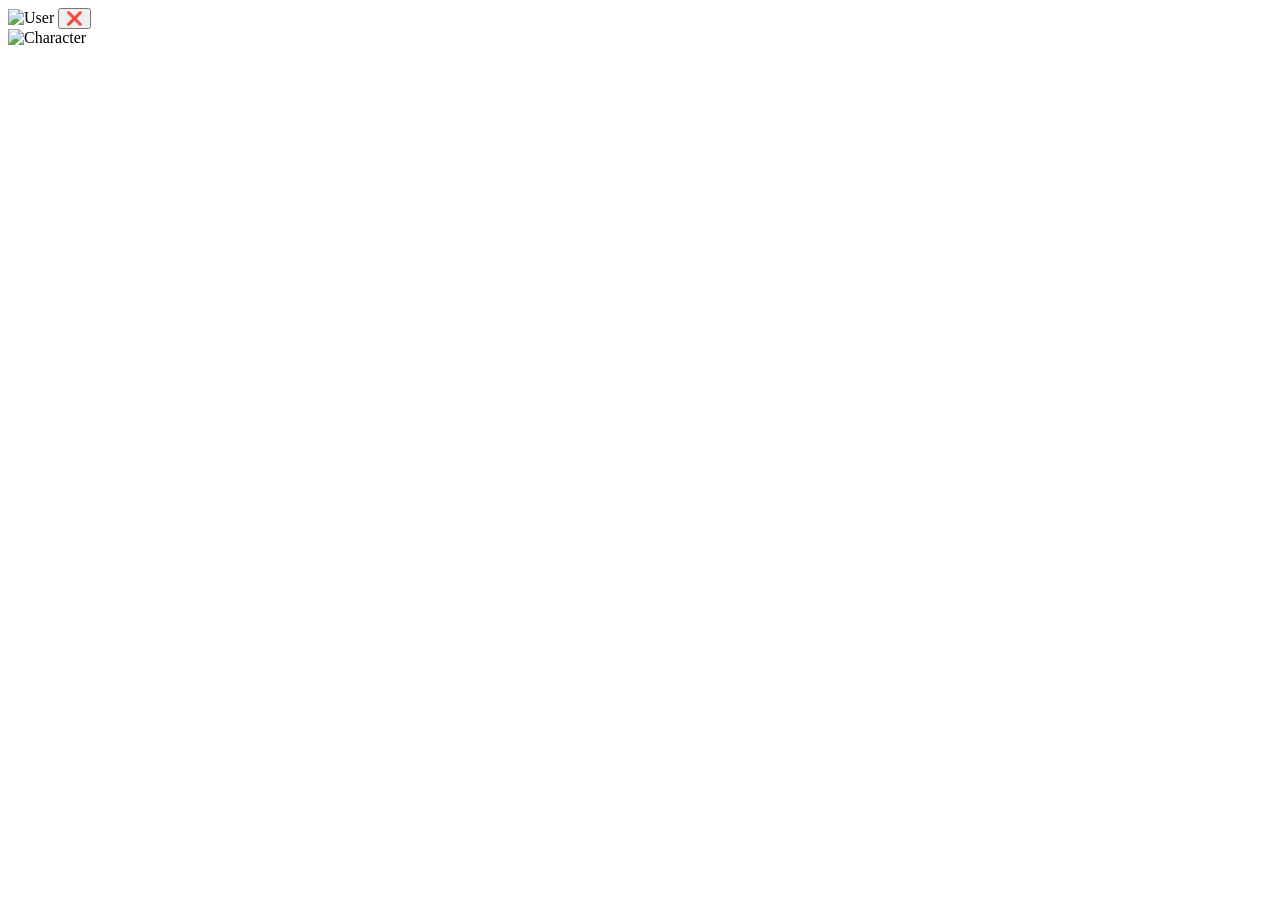
==== app.html @ 5adf67d6 "upload web gabut" ====
<!DOCTYPE html>
<html lang="id">
<head>
  <meta charset="UTF-8">
  <meta name="viewport" content="width=device-width, initial-scale=1.0">
  <title>Dark Fantasy Quest</title>
  <link rel="stylesheet" href="css/style.css">
  <link href="https://fonts.googleapis.com/css2?family=Cinzel:wght@400;700&family=Lato:wght@300;400;700&display=swap" rel="stylesheet">
</head>
<body>
  <!-- User Profile Header -->
  <div id="userProfile" class="user-profile">
    <img id="userAvatar" src="" alt="User" class="user-avatar">
    <span id="userName"></span>
    <button id="logoutBtn" class="logout-btn">❌</button>
  </div>

  <!-- Main Story Container -->
  <div id="storyContainer" class="story-container">
    <!-- Scene akan dirender di sini -->
    <div class="scene-background" id="sceneBg"></div>
    
    <div class="scene-content">
      <div class="character-container">
        <img id="characterImg" src="" alt="Character" class="character-img">
        <div id="characterName" class="character-name"></div>
      </div>
      
      <div id="dialogueBox" class="dialogue-box">
        <div id="dialogueText" class="dialogue-text"></div>
      </div>
      
      <div id="choicesContainer" class="choices-container"></div>
    </div>
  </div>

  <!-- GSAP CDN untuk smooth transitions -->
  <script src="https://cdnjs.cloudflare.com/ajax/libs/gsap/3.12.2/gsap.min.js"></script>
  
  <!-- Firebase Auth -->
  <script type="module">
    import { getAuth, onAuthStateChanged, signOut } from 'https://www.gstatic.com/firebasejs/10.7.1/firebase-auth.js';
    window.auth = getAuth();
  </script>
  
  <!-- App Scripts -->
  <script src="js/auth.js"></script>
  <script src="js/story-data.js"></script>
  <script src="js/main.js"></script>
</body>
</html>
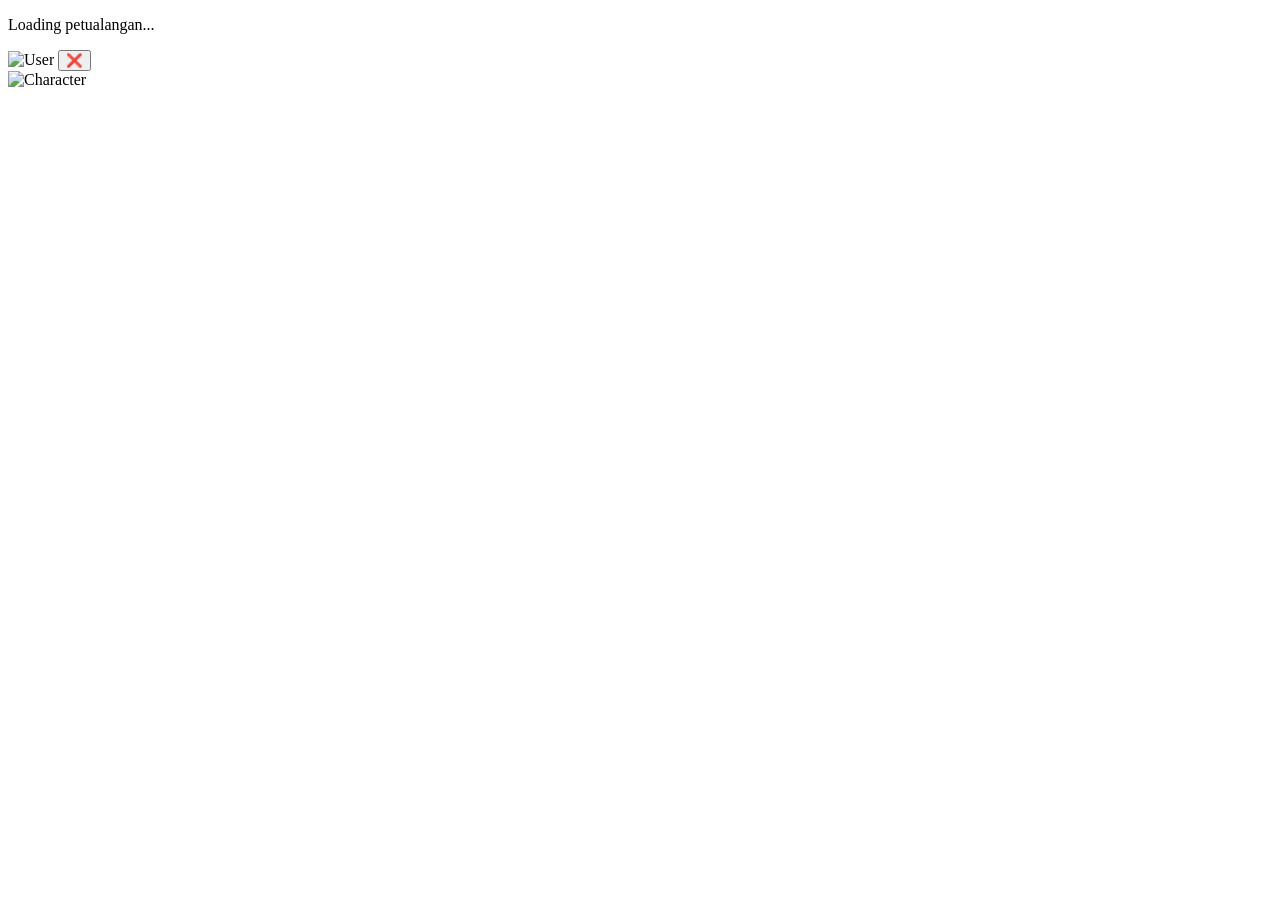
==== commit 72253c5b: "app.html" ====
--- a/app.html
+++ b/app.html
@@ -8,44 +8,34 @@
   <link href="https://fonts.googleapis.com/css2?family=Cinzel:wght@400;700&family=Lato:wght@300;400;700&display=swap" rel="stylesheet">
 </head>
 <body>
-  <!-- User Profile Header -->
-  <div id="userProfile" class="user-profile">
+  <div id="loadingScreen" class="loading-screen">
+    <div class="loading-spinner"></div>
+    <p>Loading petualangan...</p>
+  </div>
+
+  <div id="userProfile" class="user-profile hidden">
     <img id="userAvatar" src="" alt="User" class="user-avatar">
     <span id="userName"></span>
     <button id="logoutBtn" class="logout-btn">❌</button>
   </div>
 
-  <!-- Main Story Container -->
-  <div id="storyContainer" class="story-container">
-    <!-- Scene akan dirender di sini -->
+  <div id="storyContainer" class="story-container hidden">
     <div class="scene-background" id="sceneBg"></div>
-    
     <div class="scene-content">
       <div class="character-container">
         <img id="characterImg" src="" alt="Character" class="character-img">
         <div id="characterName" class="character-name"></div>
       </div>
-      
       <div id="dialogueBox" class="dialogue-box">
         <div id="dialogueText" class="dialogue-text"></div>
       </div>
-      
       <div id="choicesContainer" class="choices-container"></div>
     </div>
   </div>
 
-  <!-- GSAP CDN untuk smooth transitions -->
   <script src="https://cdnjs.cloudflare.com/ajax/libs/gsap/3.12.2/gsap.min.js"></script>
-  
-  <!-- Firebase Auth -->
-  <script type="module">
-    import { getAuth, onAuthStateChanged, signOut } from 'https://www.gstatic.com/firebasejs/10.7.1/firebase-auth.js';
-    window.auth = getAuth();
-  </script>
-  
-  <!-- App Scripts -->
-  <script src="js/auth.js"></script>
+  <script type="module" src="js/auth.js"></script>
   <script src="js/story-data.js"></script>
   <script src="js/main.js"></script>
 </body>
-</html>+</html>
